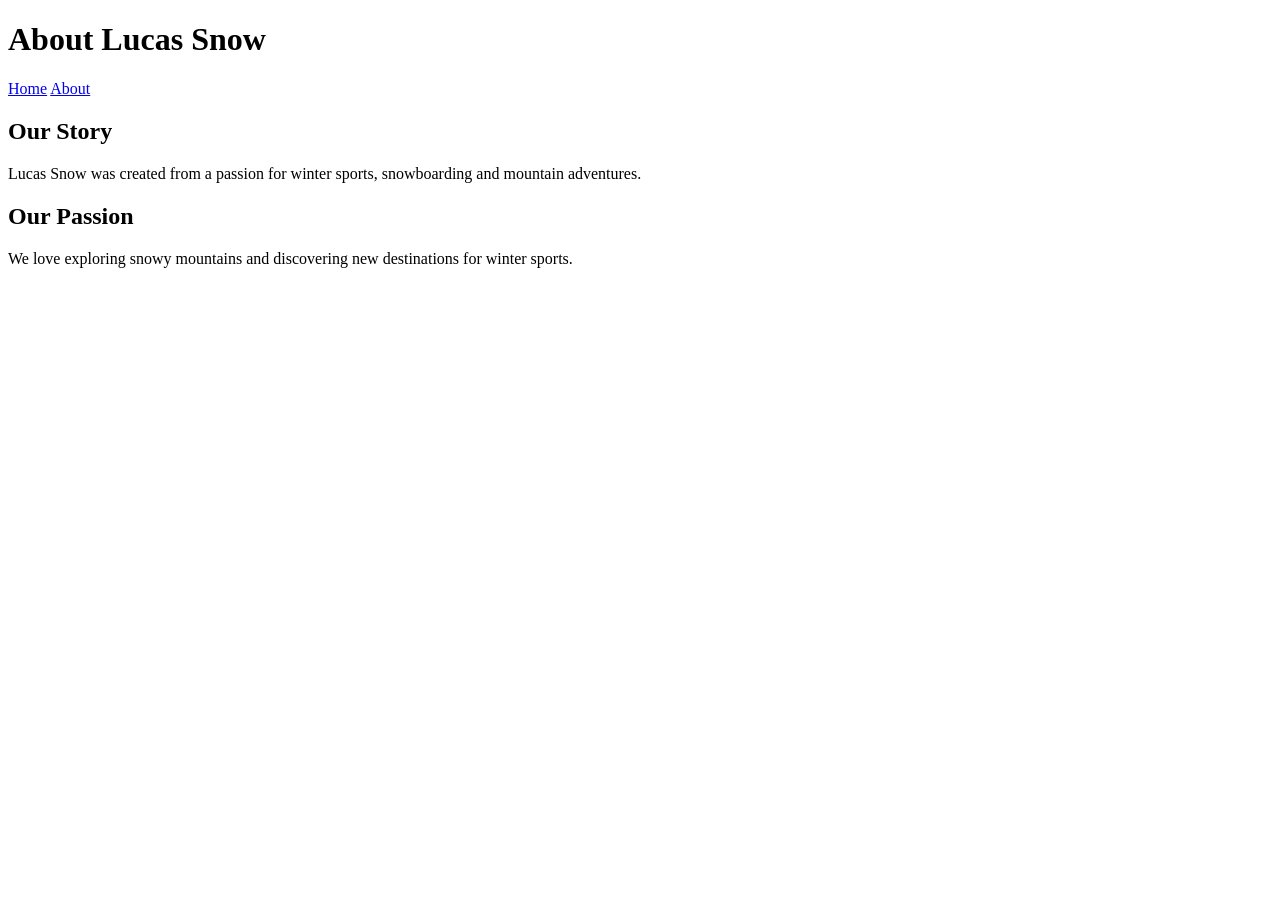
==== about.html @ bd793f8b "Add HTML pages and image" ====
<!DOCTYPE html>
<html>
<head>
    <title>About Lucas Snow</title>
</head>

<body>

    <header>
        <h1>About Lucas Snow</h1>

        <nav>
            <a href="index.html">Home</a>
            <a href="about.html">About</a>
        </nav>
    </header>

    <main>
        <h2>Our Story</h2>

        <p>
            Lucas Snow was created from a passion for winter sports,
            snowboarding and mountain adventures.
        </p>

        <h2>Our Passion</h2>

        <p>
            We love exploring snowy mountains and discovering new
            destinations for winter sports.
        </p>
    </main>

</body>
</html>
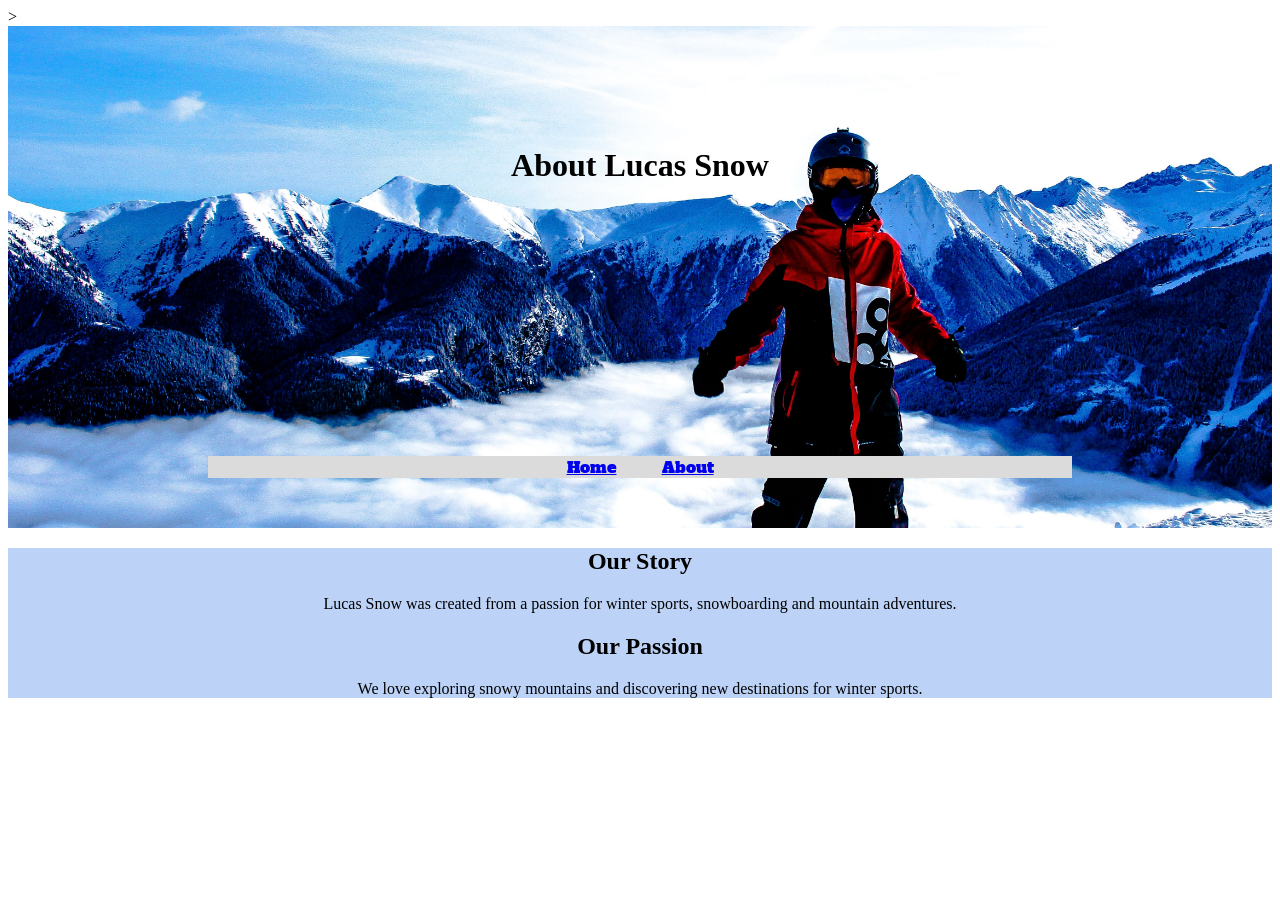
==== commit 6a1bc102: "css" ====
--- a/about.html
+++ b/about.html
@@ -1,6 +1,10 @@
 <!DOCTYPE html>
 <html>
 <head>
+    <link rel="stylesheet" href="CSS/style.css">
+    <link rel="preconnect" href="https://fonts.googleapis.com">
+    <link rel="preconnect" href="https://fonts.gstatic.com" crossorigin>
+    <link href="https://fonts.googleapis.com/css2?family=Alfa+Slab+One&display=swap" rel="stylesheet">>
     <title>About Lucas Snow</title>
 </head>
 
--- a/CSS/style.css
+++ b/CSS/style.css
@@ -0,0 +1,41 @@
+header {
+    
+    background-image:url("../images/pexels-oscar-due-wang-68066-240160.jpg");
+    background-size: cover;
+    background-position: center;
+    padding: 200px;
+}
+h1 {
+    text-align: center;
+    position: relative;
+    top: -100px;
+}
+nav{
+    top:150px;
+    text-align:center;
+    position: relative;
+    word-spacing:40px;
+    font-family: "Alfa Slab One", serif;
+    font-weight: 400;
+    font-style: normal;
+    background-color:#DBDBDB
+    
+}
+h2{
+    text-align: center;
+}
+main{
+    text-align:center;
+    background-color:#BCD3F7;
+
+}
+#activities{
+     word-spacing:40px;
+     text-align:center;
+}
+section{
+    background-color:#BCD3F7;
+    background-size: cover;
+    background-position: center;
+    padding: 10px;
+}
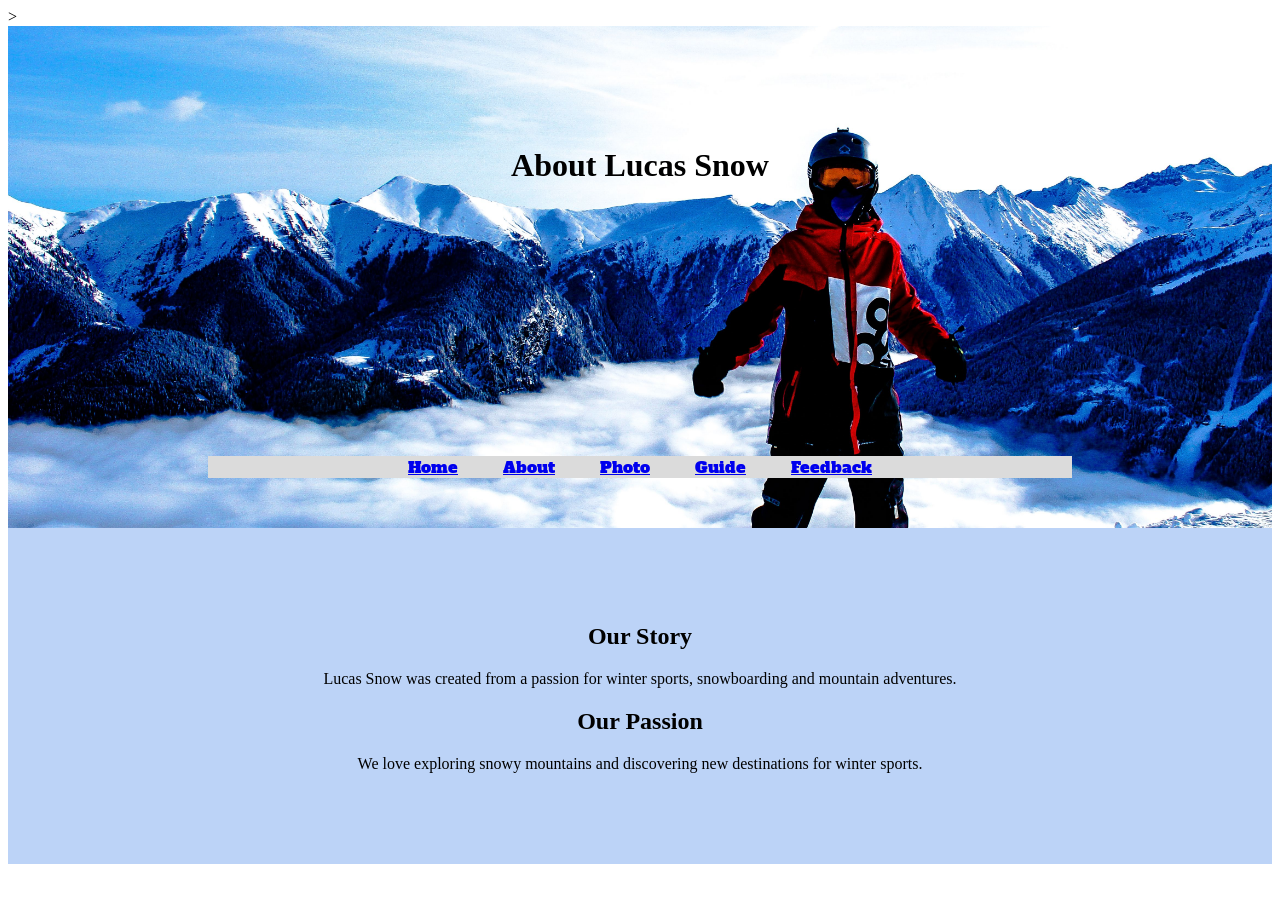
==== commit 4c2c67d7: "Lab4" ====
--- a/about.html
+++ b/about.html
@@ -16,6 +16,9 @@
         <nav>
             <a href="index.html">Home</a>
             <a href="about.html">About</a>
+            <a href="#">Photo</a>
+            <a href="#">Guide</a>
+            <a href="#">Feedback</a>
         </nav>
     </header>
 
--- a/CSS/style.css
+++ b/CSS/style.css
@@ -27,6 +27,9 @@
 main{
     text-align:center;
     background-color:#BCD3F7;
+    background-size: cover;
+    background-position: center;
+    padding: 75px;
 
 }
 #activities{
@@ -38,4 +41,17 @@
     background-size: cover;
     background-position: center;
     padding: 10px;
+}
+div button{
+    border-style: solid;
+    border-color: black;
+    padding: 10px;
+    margin: 10px;
+    display: inline;
+}
+div button:hover{
+    background-color: blue;
+}
+div button:active{
+    transform: scale(0.95);
 }
